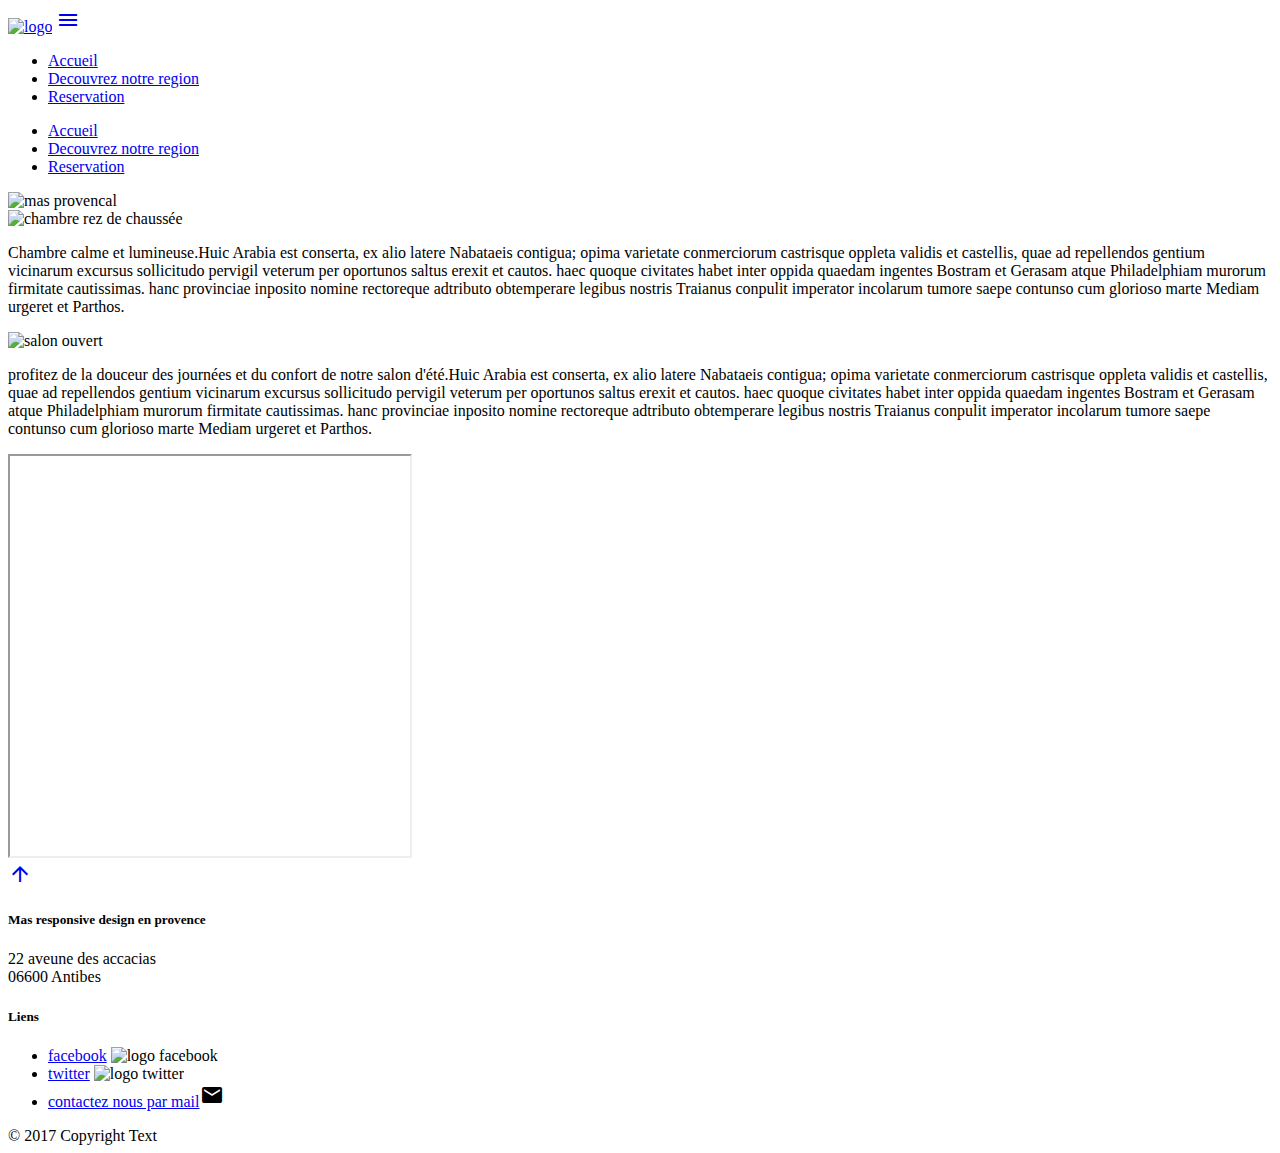
==== index.html @ ff458800 "insert db et read db ok git add *!" ====
<!DOCTYPE html>
<html lang ="fr">

<head>

  <!--Import Google Icon Font-->
  <link  type ="text/css" href="https://fonts.googleapis.com/icon?family=Material+Icons" rel="stylesheet">
  <!--Import materialize.css-->
  <link type="text/css" rel="stylesheet" href="css/materialize.min.css" media="screen" />
  <link type="text/css" rel="stylesheet" href="style.css" media="screen" />
  <!--Let browser know website is optimized for mobile-->
  <meta charset="utf-8" />
  <title>Maison d'hôtes en PACA</title>
</head>

<body>
  <div class="background">
    <!--barre de navigation et sidebar avec menu burger pour version mobile-->
    <header>
      <nav>
        <div class="nav-wrapper blue z-depth-4">
          <a href="index.html" class="brand-logo center"><img src="contenu/logo.png" alt="logo"></a>

          <a href="#" data-activates="mobile-menu" class="button-collapse">
                      <i class="material-icons">menu</i>
                  </a>
          <ul class="left hide-on-med-and-down">
            <li><a href="index.html">Accueil</a></li>
            <li><a href="page2.html">Decouvrez notre region</a></li>
            <li><a href="page3.html">Reservation</a></li>
          </ul>

          <ul class="side-nav background" id="mobile-menu">
            <li><a href="index.html">Accueil</a> </li>
            <li><a href="page2.html">Decouvrez notre region</a></li>
            <li><a href="page3.html">Reservation</a></li>
          </ul>
        </div>
      </nav>
    </header>



    <!--bandeau haut de page/photo de presentation-->
    <div>
      <img class="responsive-img" src="contenu/mas_prov.jpeg" alt="mas provencal" />
    </div>
    <!--cartes horizontales avec photo et text pour preenter l'interieur-->
    <div class="container">
      <div class="row"></div>
      <div class="col s12 m7 ">
        <div class="card horizontal medium z-depth-3">
          <div class="card-image">
            <img src="contenu/chambre.jpg" alt="chambre rez de chaussée">
          </div>
          <div class="card-stacked">
            <div class="card-content">
              <p>Chambre calme et lumineuse.Huic Arabia est conserta, ex alio latere Nabataeis contigua; opima varietate conmerciorum
                castrisque oppleta validis et castellis, quae ad repellendos gentium vicinarum excursus sollicitudo pervigil
                veterum per oportunos saltus erexit et cautos. haec quoque civitates habet inter oppida quaedam ingentes
                Bostram et Gerasam atque Philadelphiam murorum firmitate cautissimas. hanc provinciae inposito nomine rectoreque
                adtributo obtemperare legibus nostris Traianus conpulit imperator incolarum tumore saepe contunso cum glorioso
                marte Mediam urgeret et Parthos.</p>
            </div>
            <div>
            </div>
          </div>
        </div>

        <div class="col s12 m7">
          <div class="card horizontal medium z-depth-3">
            <div class="card-image">
              <img src="contenu/outdoorliving2.jpg" alt="salon ouvert">
            </div>
            <div class="card-stacked">
              <div class="card-content">
                <p>profitez de la douceur des journées et du confort de notre salon d'été.Huic Arabia est conserta, ex alio
                  latere Nabataeis contigua; opima varietate conmerciorum castrisque oppleta validis et castellis, quae ad
                  repellendos gentium vicinarum excursus sollicitudo pervigil veterum per oportunos saltus erexit et cautos.
                  haec quoque civitates habet inter oppida quaedam ingentes Bostram et Gerasam atque Philadelphiam murorum
                  firmitate cautissimas. hanc provinciae inposito nomine rectoreque adtributo obtemperare legibus nostris
                  Traianus conpulit imperator incolarum tumore saepe contunso cum glorioso marte Mediam urgeret et Parthos.
                </p>
              </div>

              <div>
              </div>
            </div>
          </div>
        </div>
      </div>
      <!--fausse video de presentation-->
      <div class="row">
        <div class="col s12 l6 offset-l3">
          <div class="video-container">
            <iframe width="400" height="400" src="https://www.youtube.com/embed/CuQMBZNZ0ks"></iframe>
          </div>
        </div>
      </div>
      <!--bouton de retour en haut de page-->
      <div class="fixed-action-btn">
        <a class="btn-floating btn-large waves-effect waves-light blue darken-2" href="#top"><i class="material-icons">arrow_upward</i></a>
      </div>
    </div>
    <!--footer-->
    <footer class="page-footer blue z-depth-4 ">
      <div class="container">
        <div class="row">
          <div class="col l6 s12">
            <h5 class="black-text">Mas responsive design en provence</h5>
            <p class="black-text ">22 aveune des accacias <br> 06600 Antibes</p>
          </div>
          <div class="col l4 offset-l2 s12">
            <h5 class="white-text">Liens</h5>
            <ul>
              <li><a class="grey-text text-lighten-3" href="https://fr-fr.facebook.com/">facebook</a> <img src="contenu/facebook.png" alt ="logo facebook"/></li>
              <li><a class="grey-text text-lighten-3" href="https://twitter.com">twitter</a> <img src="contenu/twitter_logo.svg.png" alt ="logo twitter"/></li>
              <li><a class="grey-text text-lighten-3" href="mailto:MasProvencal@blabla.com">contactez nous par mail</a><i class="material-icons font-size:24px">email</i></li>
            </ul>
          </div>
        </div>
      </div>
      <div class="footer-copyright black-text">
        <div class="container">
          © 2017 Copyright Text
        </div>
      </div>
    </footer>
  </div>


  <!--Import jQuery before materialize.js-->
  <script  src="https://code.jquery.com/jquery-3.2.1.min.js"></script>
  <script  src="js/materialize.min.js"></script>
  <script>
    jQuery(document).ready(function ($) {
      $(".button-collapse").sideNav();
    });
  </script>

</body>

</html>
---- style.css ----
.background{

     background-image: url("contenu/font_ciel_bleu.jpg");
     background-size: cover;
     
     
}
#tab{
	
	background-color: white;
}
#conteneur{
	
	height:500px;
}
.bordure{
	padding-left : 2em;
	padding-right : 2em;
	
}
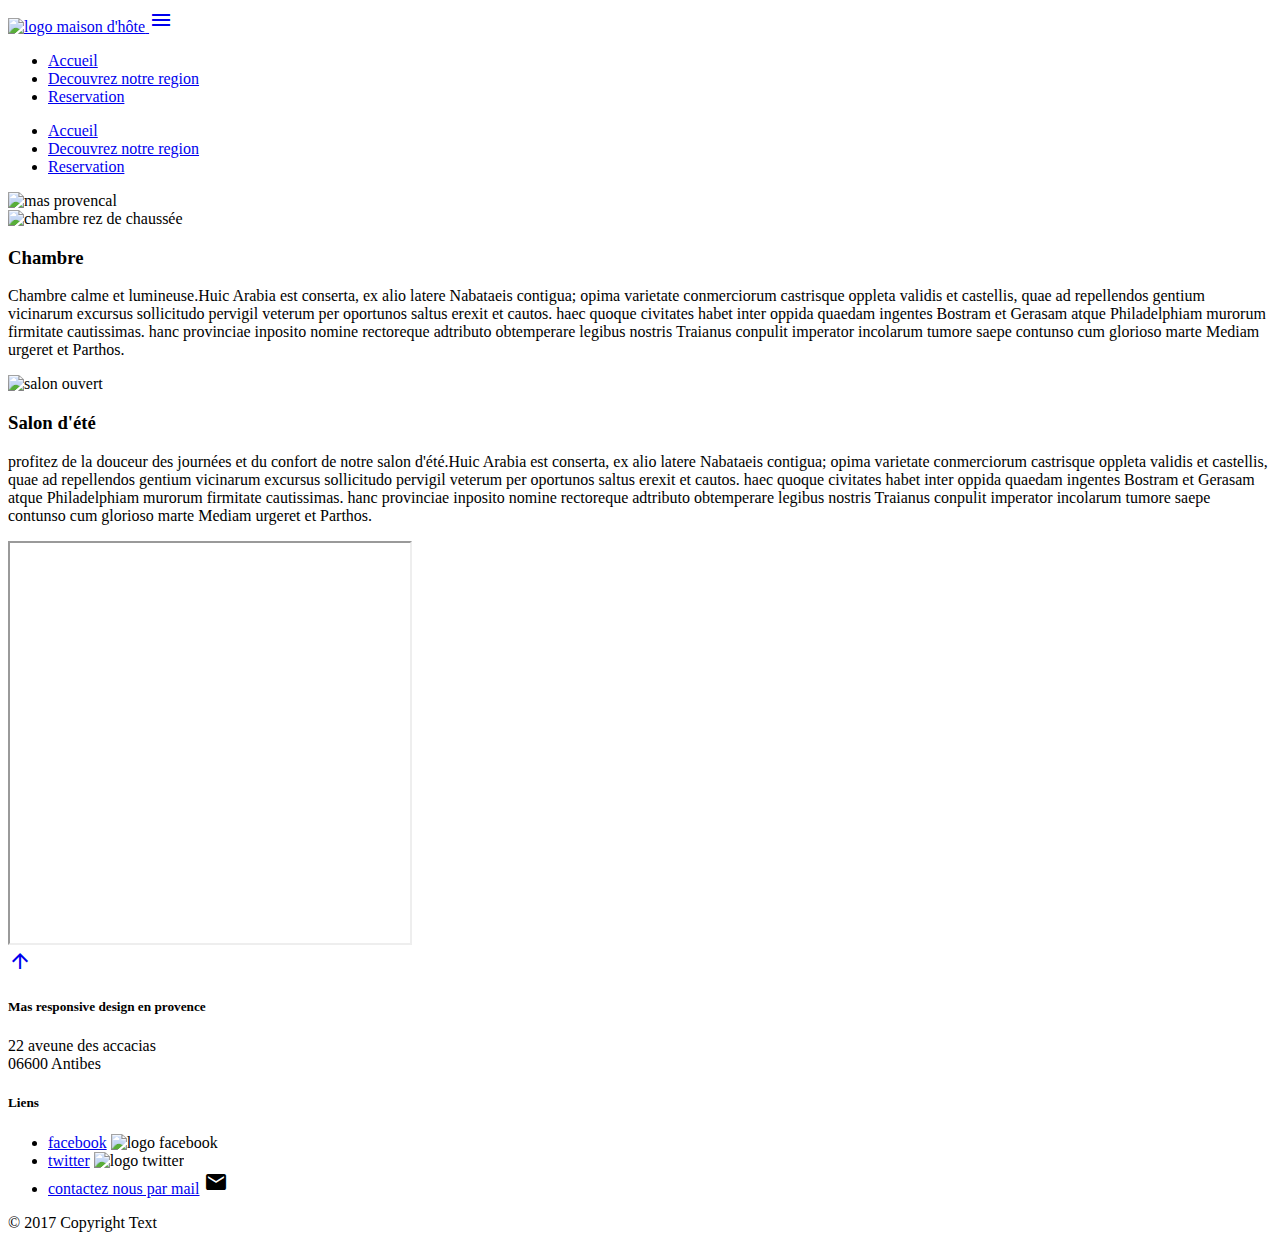
==== commit e031c79b: "W3C validator proof et modifications esthétique" ====
--- a/index.html
+++ b/index.html
@@ -1,10 +1,9 @@
 <!DOCTYPE html>
-<html lang ="fr">
+<html lang="fr">
 
 <head>
-
   <!--Import Google Icon Font-->
-  <link  type ="text/css" href="https://fonts.googleapis.com/icon?family=Material+Icons" rel="stylesheet">
+  <link type="text/css" href="https://fonts.googleapis.com/icon?family=Material+Icons" rel="stylesheet">
   <!--Import materialize.css-->
   <link type="text/css" rel="stylesheet" href="css/materialize.min.css" media="screen" />
   <link type="text/css" rel="stylesheet" href="style.css" media="screen" />
@@ -19,21 +18,35 @@
     <header>
       <nav>
         <div class="nav-wrapper blue z-depth-4">
-          <a href="index.html" class="brand-logo center"><img src="contenu/logo.png" alt="logo"></a>
+          <a href="index.html" class="brand-logo center">
+            <img src="contenu/logo.png" alt="logo maison d'hôte">
+          </a>
 
           <a href="#" data-activates="mobile-menu" class="button-collapse">
-                      <i class="material-icons">menu</i>
-                  </a>
+            <i class="material-icons">menu</i>
+          </a>
           <ul class="left hide-on-med-and-down">
-            <li><a href="index.html">Accueil</a></li>
-            <li><a href="page2.html">Decouvrez notre region</a></li>
-            <li><a href="page3.html">Reservation</a></li>
+            <li>
+              <a href="index.html">Accueil</a>
+            </li>
+            <li>
+              <a href="page2.html">Decouvrez notre region</a>
+            </li>
+            <li>
+              <a href="page3.html">Reservation</a>
+            </li>
           </ul>
 
           <ul class="side-nav background" id="mobile-menu">
-            <li><a href="index.html">Accueil</a> </li>
-            <li><a href="page2.html">Decouvrez notre region</a></li>
-            <li><a href="page3.html">Reservation</a></li>
+            <li>
+              <a href="index.html">Accueil</a>
+            </li>
+            <li>
+              <a href="page2.html">Decouvrez notre region</a>
+            </li>
+            <li>
+              <a href="page3.html">Reservation</a>
+            </li>
           </ul>
         </div>
       </nav>
@@ -49,12 +62,13 @@
     <div class="container">
       <div class="row"></div>
       <div class="col s12 m7 ">
-        <div class="card horizontal medium z-depth-3">
+        <article class="card horizontal medium z-depth-3">
           <div class="card-image">
             <img src="contenu/chambre.jpg" alt="chambre rez de chaussée">
           </div>
           <div class="card-stacked">
             <div class="card-content">
+              <h3>Chambre</h3>
               <p>Chambre calme et lumineuse.Huic Arabia est conserta, ex alio latere Nabataeis contigua; opima varietate conmerciorum
                 castrisque oppleta validis et castellis, quae ad repellendos gentium vicinarum excursus sollicitudo pervigil
                 veterum per oportunos saltus erexit et cautos. haec quoque civitates habet inter oppida quaedam ingentes
@@ -65,15 +79,16 @@
             <div>
             </div>
           </div>
-        </div>
+        </article>
 
         <div class="col s12 m7">
-          <div class="card horizontal medium z-depth-3">
+          <article class="card horizontal medium z-depth-3">
             <div class="card-image">
               <img src="contenu/outdoorliving2.jpg" alt="salon ouvert">
             </div>
             <div class="card-stacked">
               <div class="card-content">
+                <h3>Salon d'été</h3>
                 <p>profitez de la douceur des journées et du confort de notre salon d'été.Huic Arabia est conserta, ex alio
                   latere Nabataeis contigua; opima varietate conmerciorum castrisque oppleta validis et castellis, quae ad
                   repellendos gentium vicinarum excursus sollicitudo pervigil veterum per oportunos saltus erexit et cautos.
@@ -82,11 +97,10 @@
                   Traianus conpulit imperator incolarum tumore saepe contunso cum glorioso marte Mediam urgeret et Parthos.
                 </p>
               </div>
-
               <div>
               </div>
             </div>
-          </div>
+          </article>
         </div>
       </div>
       <!--fausse video de presentation-->
@@ -99,7 +113,9 @@
       </div>
       <!--bouton de retour en haut de page-->
       <div class="fixed-action-btn">
-        <a class="btn-floating btn-large waves-effect waves-light blue darken-2" href="#top"><i class="material-icons">arrow_upward</i></a>
+        <a class="btn-floating btn-large waves-effect waves-light blue darken-2" href="#top">
+          <i class="material-icons">arrow_upward</i>
+        </a>
       </div>
     </div>
     <!--footer-->
@@ -108,14 +124,24 @@
         <div class="row">
           <div class="col l6 s12">
             <h5 class="black-text">Mas responsive design en provence</h5>
-            <p class="black-text ">22 aveune des accacias <br> 06600 Antibes</p>
+            <p class="black-text ">22 aveune des accacias
+              <br>06600 Antibes</p>
           </div>
           <div class="col l4 offset-l2 s12">
             <h5 class="white-text">Liens</h5>
             <ul>
-              <li><a class="grey-text text-lighten-3" href="https://fr-fr.facebook.com/">facebook</a> <img src="contenu/facebook.png" alt ="logo facebook"/></li>
-              <li><a class="grey-text text-lighten-3" href="https://twitter.com">twitter</a> <img src="contenu/twitter_logo.svg.png" alt ="logo twitter"/></li>
-              <li><a class="grey-text text-lighten-3" href="mailto:MasProvencal@blabla.com">contactez nous par mail</a><i class="material-icons font-size:24px">email</i></li>
+              <li>
+                <a class="grey-text text-lighten-3" href="https://fr-fr.facebook.com/">facebook</a>
+                <img src="contenu/facebook.png" alt="logo facebook" />
+              </li>
+              <li>
+                <a class="grey-text text-lighten-3" href="https://twitter.com">twitter</a>
+                <img src="contenu/twitter_logo.svg.png" alt="logo twitter" />
+              </li>
+              <li>
+                <a class="grey-text text-lighten-3" href="mailto:MasProvencal@blabla.com">contactez nous par mail</a>
+                <i class="material-icons font-size:24px">email</i>
+              </li>
             </ul>
           </div>
         </div>
@@ -130,13 +156,10 @@
 
 
   <!--Import jQuery before materialize.js-->
-  <script  src="https://code.jquery.com/jquery-3.2.1.min.js"></script>
-  <script  src="js/materialize.min.js"></script>
-  <script>
-    jQuery(document).ready(function ($) {
-      $(".button-collapse").sideNav();
-    });
-  </script>
+  <script src="https://code.jquery.com/jquery-3.2.1.min.js"></script>
+  <script src="js/materialize.min.js"></script>
+  <script src="js/sidenav.js"></script>
+
 
 </body>
 
--- a/style.css
+++ b/style.css
@@ -1,20 +1,8 @@
 .background{
 
      background-image: url("contenu/font_ciel_bleu.jpg");
-     background-size: cover;
-     
-     
+     background-size: cover; 
 }
-#tab{
-	
-	background-color: white;
+h4.titre{
+    text-align: center;
 }
-#conteneur{
-	
-	height:500px;
-}
-.bordure{
-	padding-left : 2em;
-	padding-right : 2em;
-	
-}